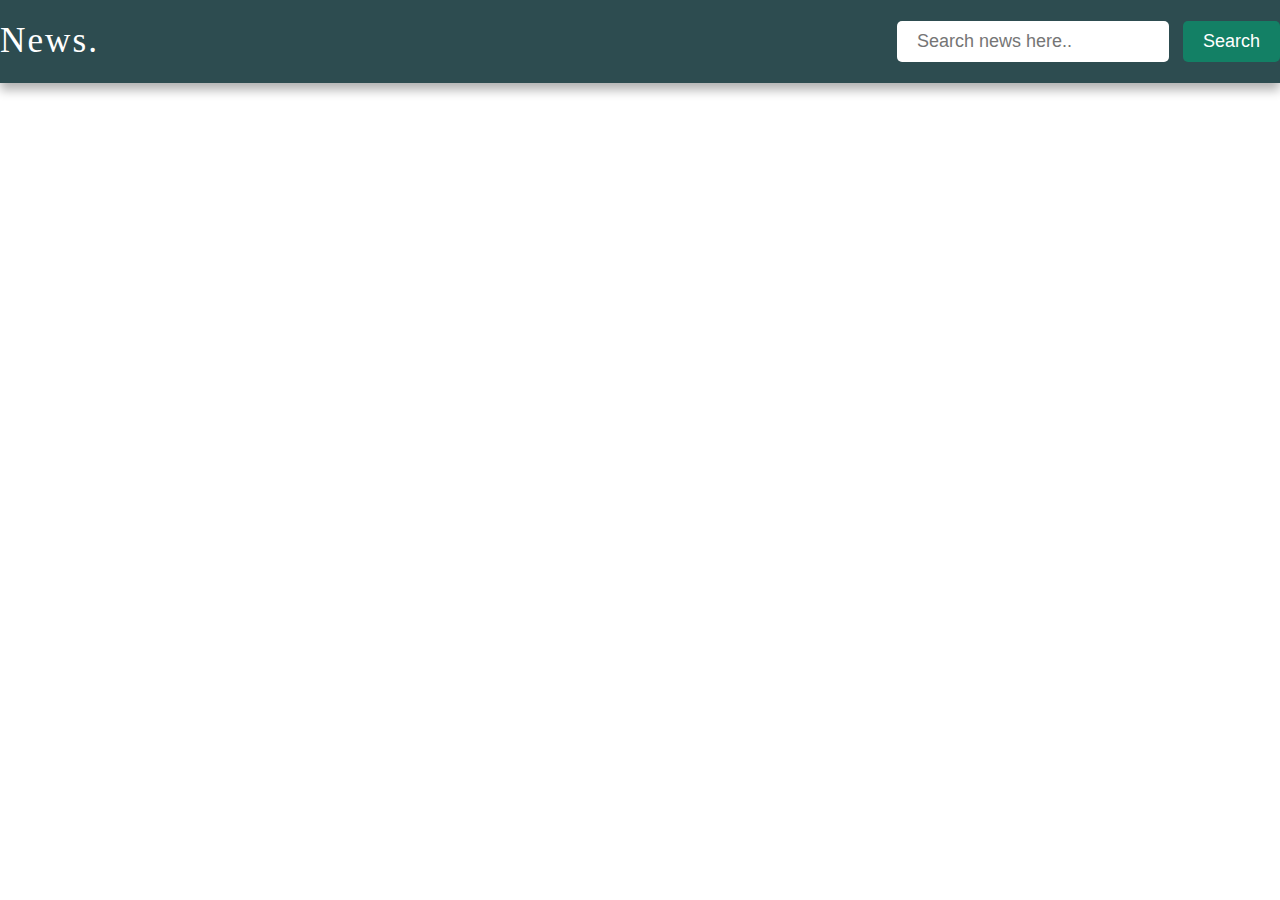
==== Assignment1/index.html @ 70217f65 "Created the navbar" ====
<!DOCTYPE html>
<html lang="en">
  <head>
    <meta charset="UTF-8" />
    <meta name="viewport" content="width=device-width, initial-scale=1.0" />
    <title>News Api Project</title>
    <link rel="stylesheet" href="index.css" />
  </head>
  <body>
    <nav>
      <div class="navbar">
        <a href="index.html" class="logo">News.</a>
        <div class="search-container">
          <input
            type="text"
            placeholder="Search news here.."
            id="search-input"
          />
          <button id="search-button">Search</button>
        </div>
      </div>
    </nav>

    <script src="script.js"></script>
  </body>
</html>
---- Assignment1/index.css ----
* {
  padding: 0;
  margin: 0;
  box-sizing: border-box;
}

body {
  position: relative;
}

.navbar {
  display: flex;
  justify-content: space-between;
  align-items: center;
  padding: 1.3rem 0;
}

nav {
  background-color: #2d4c50;
  box-shadow: 0 7px 10px rgba(0, 0, 0, 0.3);
}

.navbar .logo {
  color: white;
  text-decoration: none;
  letter-spacing: 2px;
  font-size: 2.2rem;
}

#search-input {
  max-width: 400px;
  padding: 10px 20px;
  border: none;
  border-radius: 5px;
  font-size: 18px;
  color: #333;
}

#search-button {
  padding: 10px 20px;
  background-color: #138065;
  color: #fff;
  border: none;
  font-size: 18px;
  cursor: pointer;
  border-radius: 5px;
  margin-left: 10px;
}
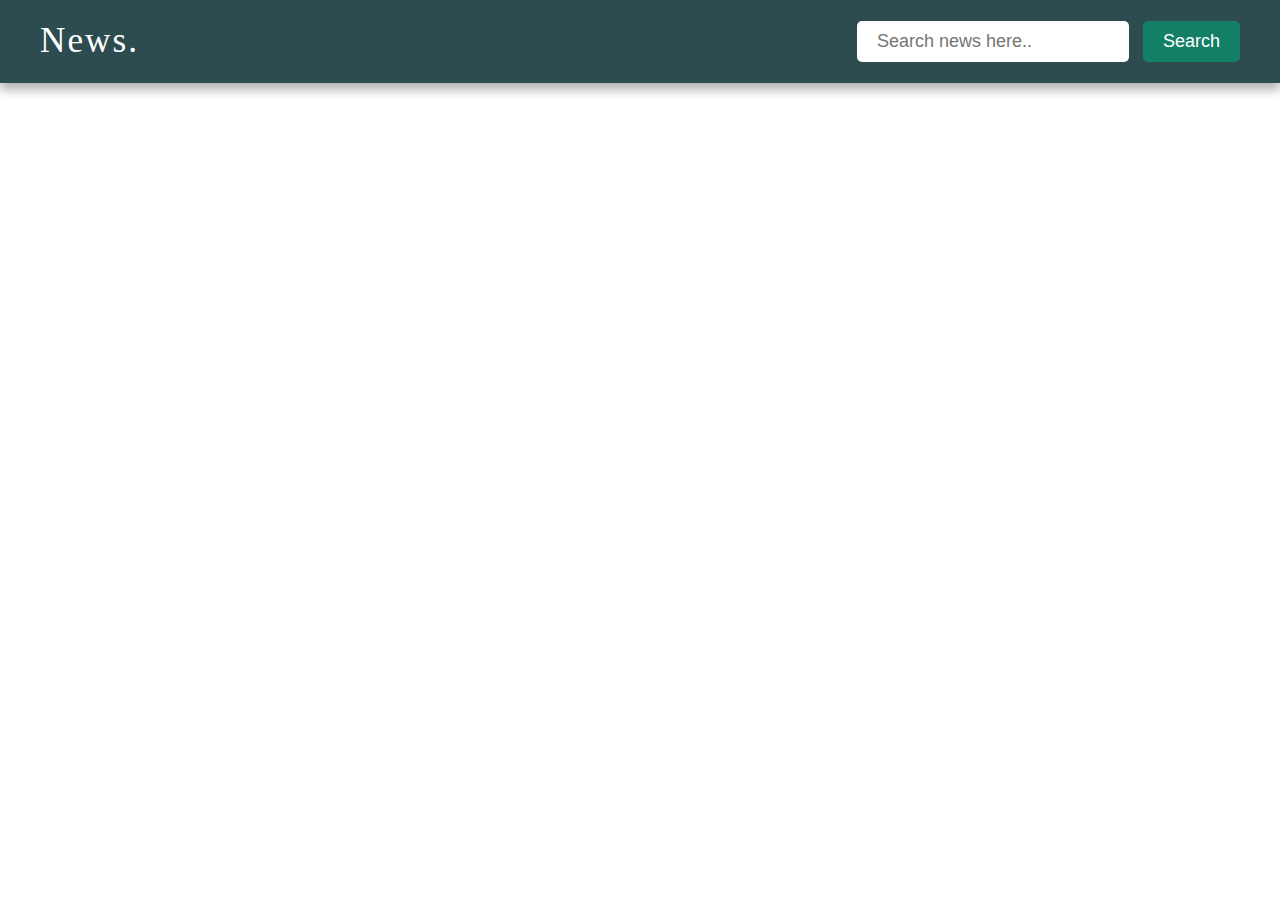
==== commit 2c17b0c1: "Pracitice API s with JS" ====
--- a/Assignment1/index.html
+++ b/Assignment1/index.html
@@ -8,7 +8,7 @@
   </head>
   <body>
     <nav>
-      <div class="navbar">
+      <div class="navbar obj-width">
         <a href="index.html" class="logo">News.</a>
         <div class="search-container">
           <input
@@ -21,6 +21,35 @@
       </div>
     </nav>
 
+    <main id="blog-container">
+      <!-- <div class="blog-card">
+        <img src="https://placehold.co/600x400" alt="placeholder" />
+        <h2>This is a Title</h2>
+        <p>
+          Lorem ipsum dolor sit, amet consectetur adipisicing elit. Tenetur odio
+          rem tempora aut commodi, at beatae unde autem iste exercitationem.
+        </p>
+      </div>
+
+      <div class="blog-card">
+        <img src="https://placehold.co/600x400" alt="placeholder" />
+        <h2>This is a Title</h2>
+        <p>
+          Lorem ipsum dolor sit, amet consectetur adipisicing elit. Tenetur odio
+          rem tempora aut commodi, at beatae unde autem iste exercitationem.
+        </p>
+      </div>
+
+      <div class="blog-card">
+        <img src="https://placehold.co/600x400" alt="placeholder" />
+        <h2>This is a Title</h2>
+        <p>
+          Lorem ipsum dolor sit, amet consectetur adipisicing elit. Tenetur odio
+          rem tempora aut commodi, at beatae unde autem iste exercitationem.
+        </p>
+      </div> -->
+    </main>
+
     <script src="script.js"></script>
   </body>
 </html>
--- a/Assignment1/index.css
+++ b/Assignment1/index.css
@@ -6,6 +6,12 @@
 
 body {
   position: relative;
+}
+
+/* Global CSS */
+.obj-width {
+  max-width: 1200px;
+  margin: auto;
 }
 
 .navbar {
@@ -46,3 +52,61 @@
   border-radius: 5px;
   margin-left: 10px;
 }
+
+#blog-container {
+  margin: 3rem 0;
+  display: flex;
+  justify-content: flex-start;
+  align-items: flex-start;
+  flex-wrap: wrap;
+}
+
+.blog-card {
+  width: 200px;
+  border: 1px solid #2d4c50;
+  border-radius: 10px;
+  cursor: pointer;
+  padding: 1rem;
+  margin: 10px;
+}
+
+.blog-card:hover {
+  box-shadow: 4px 4px 10px rgbs(0, 0, 0, 0.1);
+}
+
+.blog-card img {
+  width: 100%;
+  height: 280px;
+  object-fit: cover;
+  border-radius: 5px;
+  margin-bottom: 1rem;
+}
+
+.blog-card h2 {
+  color: #141414;
+  font-size: 1.7rem;
+  font-weight: 500;
+}
+
+.blog-card p {
+  font-size: 1.2rem;
+  padding-top: 0.7rem;
+}
+
+@media (max-width: 500px) {
+  nav {
+    padding: 0 20px;
+  }
+  .navbar .logo {
+    font-size: 1.8rem;
+  }
+
+  #search-input {
+    max-width: 150px;
+    padding: 10px 10px;
+  }
+
+  .blog-card {
+    width: 100%;
+  }
+}
